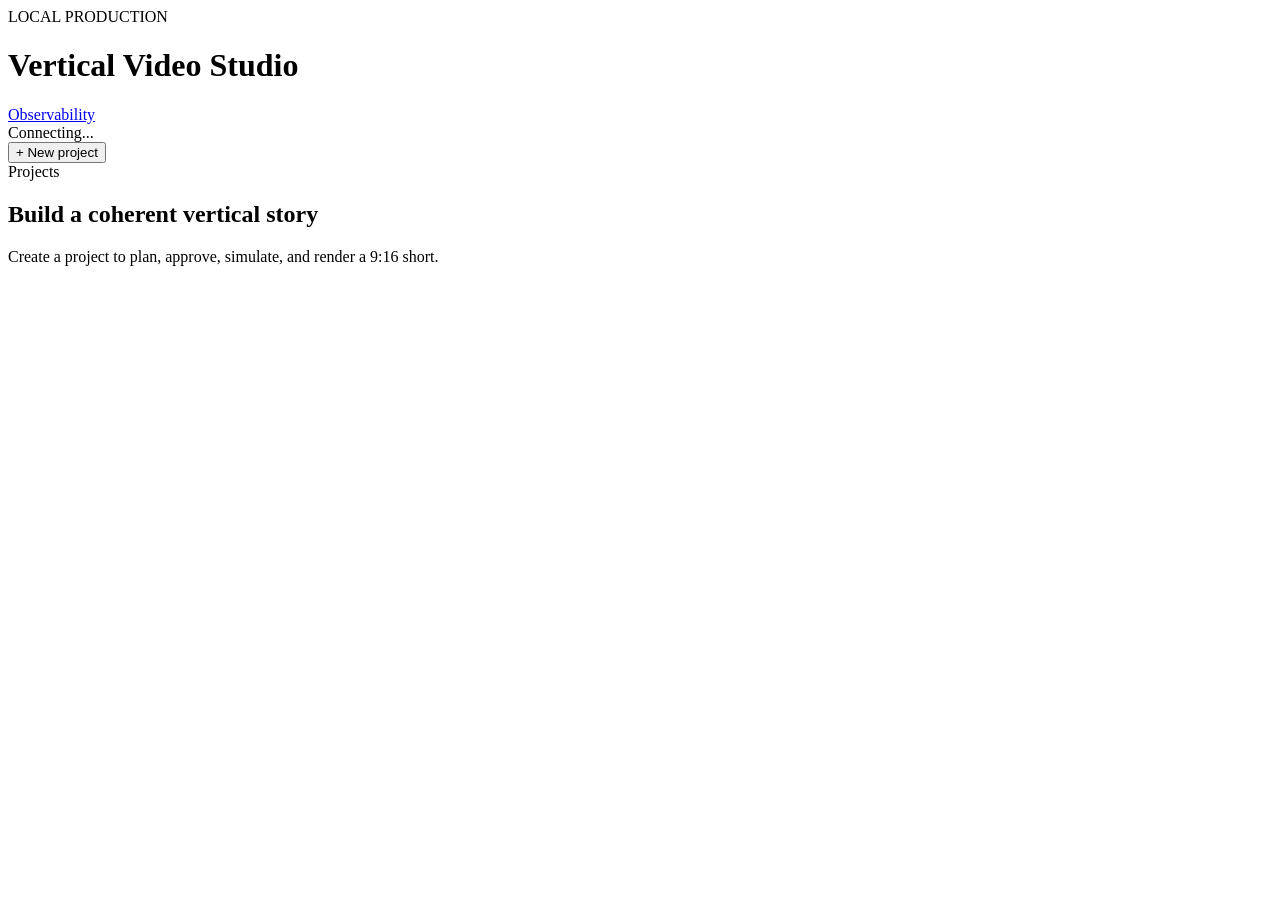
==== src/vertical_studio/static/index.html @ 17815f7b "feat: Enhance project creation with reference video upload and status updates" ====
<!doctype html>
<html lang="en"><head>
<meta charset="utf-8"><meta name="viewport" content="width=device-width,initial-scale=1">
<meta name="theme-color" content="#10131a"><title>Vertical Video Studio</title>
<link rel="manifest" href="/manifest.webmanifest"><link rel="stylesheet" href="/styles.css?v=reference-upload-2">
</head><body>
<header><div><span class="eyebrow">LOCAL PRODUCTION</span><h1>Vertical Video Studio</h1></div>
<div class="header-actions"><a href="/observability.html">Observability</a><div id="runtime" class="status">Connecting...</div></div></header>
<main>
<aside>
<button id="new-project" class="primary">+ New project</button>
<div class="section-label">Projects</div><div id="projects"></div>
</aside>
<section id="workspace">
<div id="empty" class="empty"><div class="phone-frame"><div class="safe-area"></div></div>
<h2>Build a coherent vertical story</h2><p>Create a project to plan, approve, simulate, and render a 9:16 short.</p></div>
<div id="project-view" hidden></div>
</section></main>
<dialog id="create-dialog"><form id="create-form">
<h2>New vertical video</h2>
<label>Starting point<select name="source_mode" id="source-mode">
<option value="description">Describe and start from scratch</option>
<option value="reference">Start from a reference video</option>
</select></label>
<label id="reference-file-field" hidden>Reference video<input type="file" name="reference_file" accept="video/mp4,video/quicktime,video/webm,video/x-matroska"></label>
<label>Title<input name="title" placeholder="Fogbound arrival"></label>
<label><span id="idea-label">Idea</span><textarea name="idea" required minlength="3" placeholder="Describe the story or concept..."></textarea></label>
<div class="row"><label>Duration<select name="duration_seconds"><option>10</option><option selected>15</option><option>20</option><option>30</option></select></label>
<label>Style<input name="visual_style" value="cinematic 3D cartoon"></label></div>
<label class="check"><input type="checkbox" name="research_required"> This subject needs current factual research</label>
<label>Source URLs (optional, one per line)<textarea name="source_urls" placeholder="https://example.com/source"></textarea></label>
<div id="create-status" class="notice create-status" role="status" aria-live="polite" hidden></div>
<div class="actions"><button type="button" data-close>Cancel</button><button type="submit" class="primary">Create & plan</button></div>
</form></dialog>
<dialog id="retry-dialog"><form id="retry-form">
<input type="hidden" name="scene_id"><input type="hidden" name="asset_id"><input type="hidden" name="stage"><input type="hidden" name="revision_rationale">
<span class="eyebrow">GUIDED RETRY</span><h2 id="retry-title">Revise generation prompts</h2>
<p id="retry-description" class="dialog-copy"></p>
<div id="retry-status" class="notice retry-status" role="status" aria-live="polite" hidden></div>
<label id="retry-start-field">Start-keyframe prompt<textarea name="start_prompt" class="prompt-editor"></textarea></label>
<label id="retry-end-field">End-keyframe prompt<textarea name="end_prompt" class="prompt-editor"></textarea></label>
<label id="retry-video-field">Video prompt<textarea name="video_prompt" class="prompt-editor"></textarea></label>
<label id="retry-reference-field">Reference prompt<textarea name="reference_prompt" class="prompt-editor"></textarea></label>
<label id="retry-negative-field">Negative prompt<textarea name="negative_prompt" class="prompt-editor compact"></textarea></label>
<label>What was wrong?<textarea name="feedback" required minlength="2" placeholder="Describe the exact artifact, missing action, identity drift, or unwanted result."></textarea></label>
<div id="retry-rationale" class="notice" hidden></div>
<div class="actions"><button type="button" data-retry-close>Cancel</button><button type="button" id="revise-retry-prompts">Ask Qwen to revise</button><button type="submit" class="primary" disabled>Accept & regenerate</button></div>
</form></dialog>
<div id="toast"></div><script src="/app.js?v=reference-upload-2" defer></script>
</body></html>
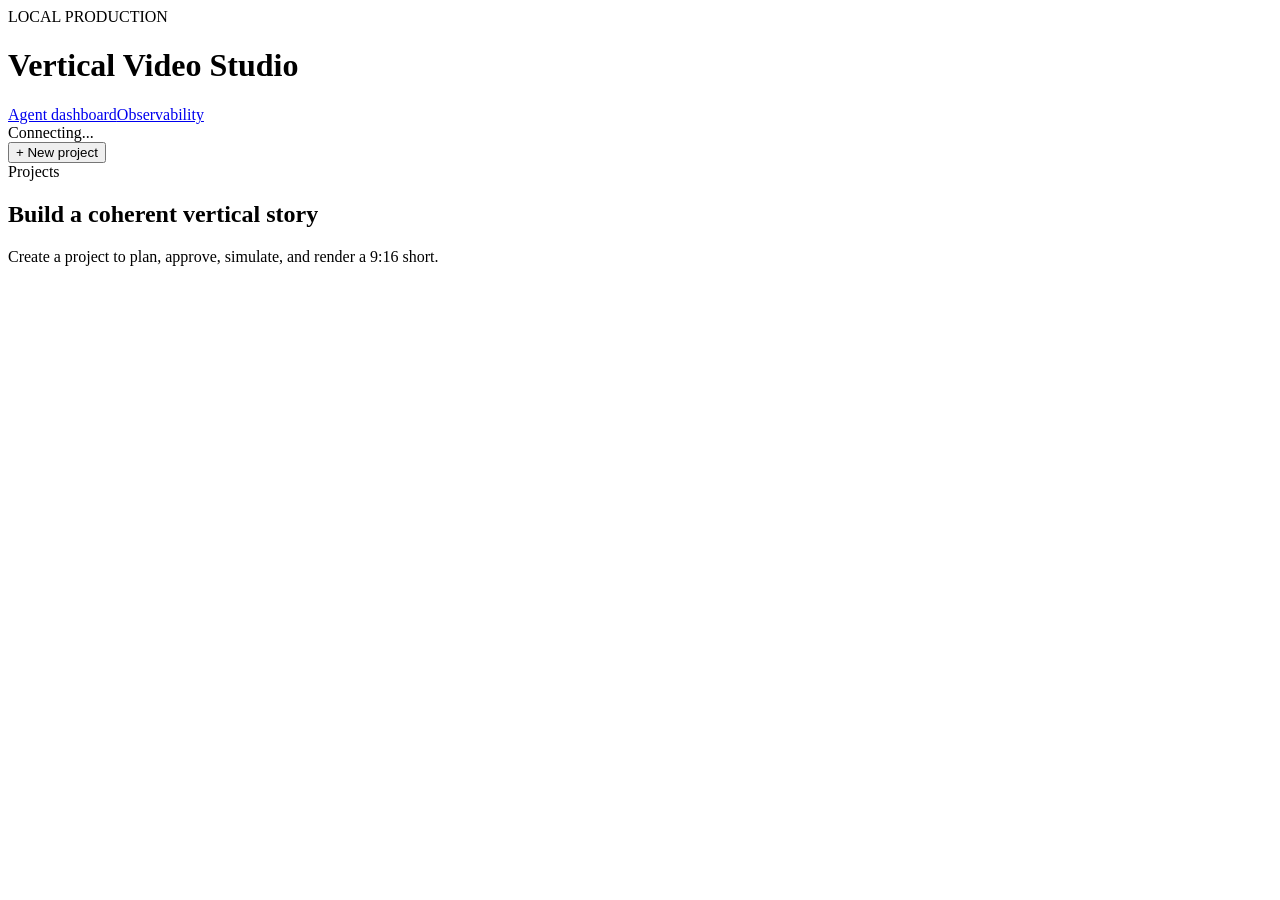
==== commit 5ba0b398: "feat: Create agent dashboard with project overview and queue management" ====
--- a/src/vertical_studio/static/index.html
+++ b/src/vertical_studio/static/index.html
@@ -2,10 +2,10 @@
 <html lang="en"><head>
 <meta charset="utf-8"><meta name="viewport" content="width=device-width,initial-scale=1">
 <meta name="theme-color" content="#10131a"><title>Vertical Video Studio</title>
-<link rel="manifest" href="/manifest.webmanifest"><link rel="stylesheet" href="/styles.css?v=reference-upload-2">
+<link rel="manifest" href="/manifest.webmanifest"><link rel="stylesheet" href="/styles.css?v=worker-recovery-1">
 </head><body>
 <header><div><span class="eyebrow">LOCAL PRODUCTION</span><h1>Vertical Video Studio</h1></div>
-<div class="header-actions"><a href="/observability.html">Observability</a><div id="runtime" class="status">Connecting...</div></div></header>
+<div class="header-actions"><a href="/dashboard.html">Agent dashboard</a><a href="/observability.html">Observability</a><div id="runtime" class="status">Connecting...</div></div></header>
 <main>
 <aside>
 <button id="new-project" class="primary">+ New project</button>
@@ -25,6 +25,11 @@
 <label id="reference-file-field" hidden>Reference video<input type="file" name="reference_file" accept="video/mp4,video/quicktime,video/webm,video/x-matroska"></label>
 <label>Title<input name="title" placeholder="Fogbound arrival"></label>
 <label><span id="idea-label">Idea</span><textarea name="idea" required minlength="3" placeholder="Describe the story or concept..."></textarea></label>
+<label>Creative goal<select name="goal_mode">
+<option value="creative">Creative brief</option>
+<option value="adaptation">Adapt from reference</option>
+<option value="exact_replica">Exact replica</option>
+</select></label>
 <div class="row"><label>Duration<select name="duration_seconds"><option>10</option><option selected>15</option><option>20</option><option>30</option></select></label>
 <label>Style<input name="visual_style" value="cinematic 3D cartoon"></label></div>
 <label class="check"><input type="checkbox" name="research_required"> This subject needs current factual research</label>
@@ -41,10 +46,25 @@
 <label id="retry-end-field">End-keyframe prompt<textarea name="end_prompt" class="prompt-editor"></textarea></label>
 <label id="retry-video-field">Video prompt<textarea name="video_prompt" class="prompt-editor"></textarea></label>
 <label id="retry-reference-field">Reference prompt<textarea name="reference_prompt" class="prompt-editor"></textarea></label>
+<fieldset id="retry-reference-images-field" hidden>
+<legend>Source evidence used by FLUX Edit</legend>
+<p class="dialog-copy">Choose zero, one, or two extracted frames. With none selected, this asset uses text-only FLUX T2I.</p>
+<div id="retry-reference-images" class="reference-selector-grid"></div>
+</fieldset>
+<fieldset id="retry-keyframe-opening-field" hidden>
+<legend>Start-keyframe references</legend>
+<p class="dialog-copy">Choose up to two inputs: canonical assets and/or extracted source scene frames. A continuation scene reuses the exact previous end frame instead.</p>
+<div id="retry-keyframe-opening-images" class="reference-selector-grid"></div>
+</fieldset>
+<fieldset id="retry-keyframe-closing-field" hidden>
+<legend>End-keyframe additional reference</legend>
+<p class="dialog-copy">The generated start frame is always Image 1 for continuity. Choose up to one canonical asset or extracted source frame as Image 2, or choose none.</p>
+<div id="retry-keyframe-closing-images" class="reference-selector-grid"></div>
+</fieldset>
 <label id="retry-negative-field">Negative prompt<textarea name="negative_prompt" class="prompt-editor compact"></textarea></label>
 <label>What was wrong?<textarea name="feedback" required minlength="2" placeholder="Describe the exact artifact, missing action, identity drift, or unwanted result."></textarea></label>
 <div id="retry-rationale" class="notice" hidden></div>
-<div class="actions"><button type="button" data-retry-close>Cancel</button><button type="button" id="revise-retry-prompts">Ask Qwen to revise</button><button type="submit" class="primary" disabled>Accept & regenerate</button></div>
+<div class="actions"><button type="button" data-retry-close>Cancel</button><button type="button" id="revise-retry-prompts">Ask Qwen to revise (optional)</button><button type="submit" class="primary" disabled>Accept & regenerate</button></div>
 </form></dialog>
-<div id="toast"></div><script src="/app.js?v=reference-upload-2" defer></script>
+<div id="toast"></div><script src="/app.js?v=worker-recovery-1" defer></script>
 </body></html>
